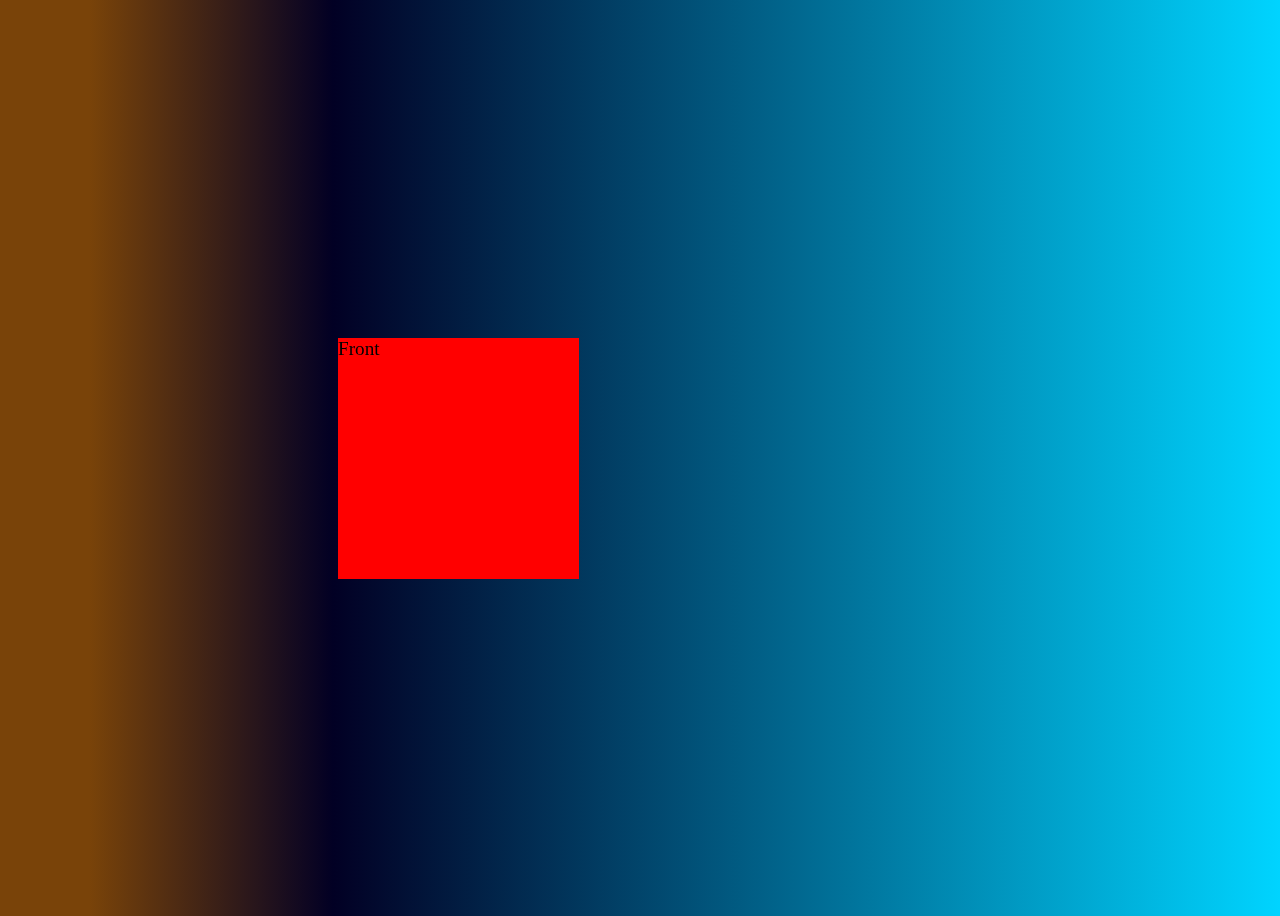
==== index.html @ be80cf52 "complete" ====
<!doctype html>
<html lang="en">
  <head>
    <meta charset="UTF-8" />
    <link rel="icon" type="image/svg+xml" href="/vite.svg" />
    <meta name="viewport" content="width=device-width, initial-scale=1.0" />
    <link rel="stylesheet" href="style.css" />
    <title>Vite App</title>
  </head>
  <body>
    <div class="cubespace">
      <div class="cube">
        <div class="cube-face front-face">Front</div>
        <div class="cube-face back-face">Back</div>
        <div class="cube-face right-face">Right</div>
        <div class="cube-face left-face">Left</div>
        <div class="cube-face up-face">Up Face</div>
        <div class="cube-face down-face">Down</div>



      </div>
    </div>
    
  </body>
</html>
---- style.css ----
body{
  display: flex;
  width: 100vh;
  height: 100vh ;
  justify-content: center;
  align-items: center;
  background: rgb(121,67,9);
background: linear-gradient(90deg, rgba(121,67,9,1) 7%, rgba(2,0,36,1) 26%, rgba(0,212,255,1) 100%);
}

.cubespace{
  width: 200px;
  height: 200px;
  perspective: 600px;
}

.cube{
  width: 100%;
  height: 100%;
  position: relative;
  transform-style: preserve-3d;
  animation: spin 10s infinite linear;
}

.cube-face{
  position: absolute;
  width: 200px;
  height:200px;
  
}

.front-face{
  background-color: red;
  transform: rotateX(0deg) translateZ(100px);
  
}


.back-face{
  background-color: blue;
  transform: rotateX(-180deg) translateZ(100px);

}

.left-face{
  background-color: green;
  transform: rotateY(-90deg) translateZ(100px);
  
}
.right-face{
  background-color: yellow;
  transform: rotateY(90deg) translateZ(100px);
}

.up-face{
  background-color: orange;
  transform: rotateX(90deg) translateZ(100px);
}

.down-face{
  background-color: purple;
  transform: rotateX(-90deg) translateZ(100px);
} 

@keyframes spin {
  from {
    transform: rotateX(0deg) rotateY(0deg);
  }
  to {
    transform: rotateX(360deg) rotateY(360deg);
  }
}
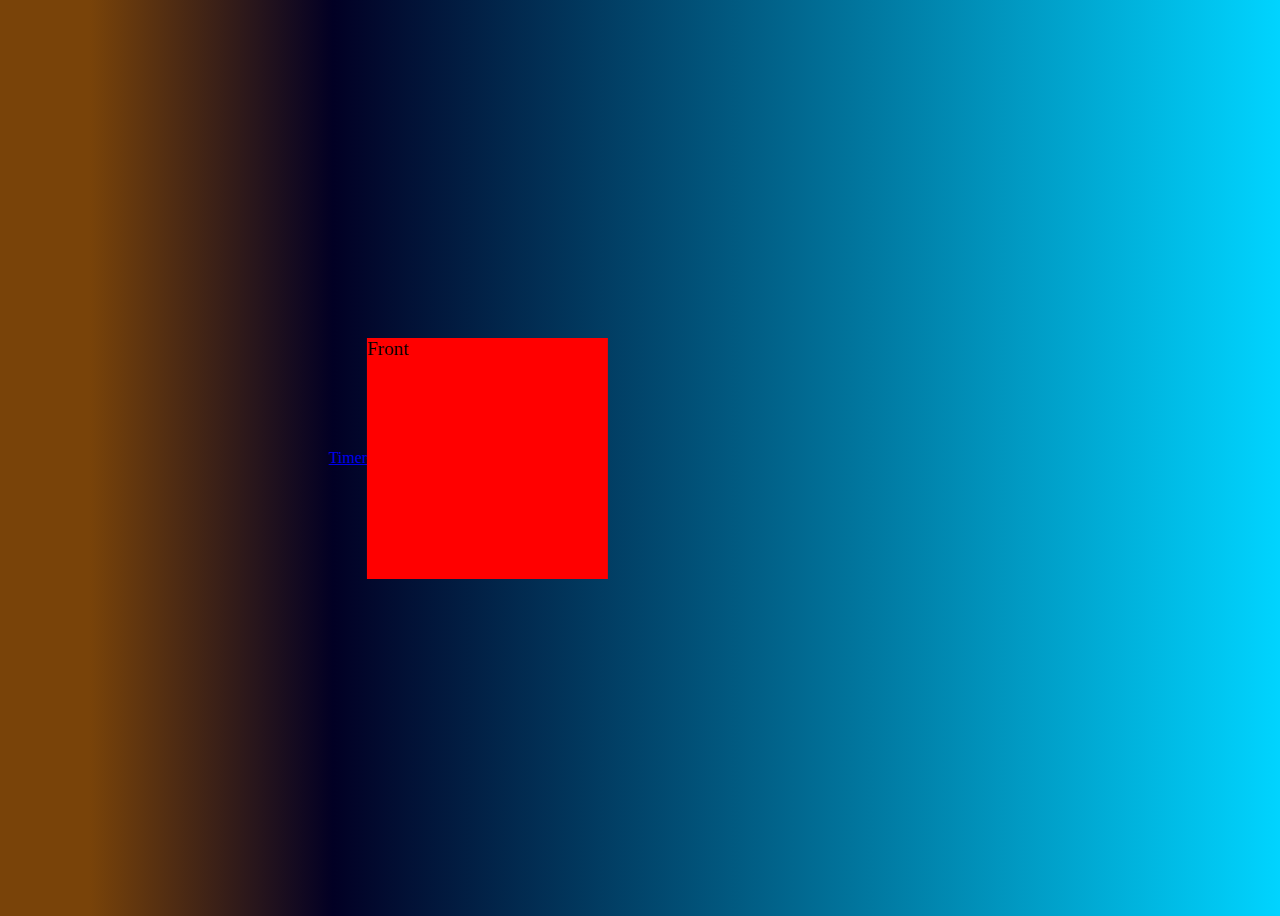
==== commit 6484c446: "Update index.html" ====
--- a/index.html
+++ b/index.html
@@ -8,6 +8,7 @@
     <title>Vite App</title>
   </head>
   <body>
+    <a href = "timer.html">Timer-JS</a>
     <div class="cubespace">
       <div class="cube">
         <div class="cube-face front-face">Front</div>
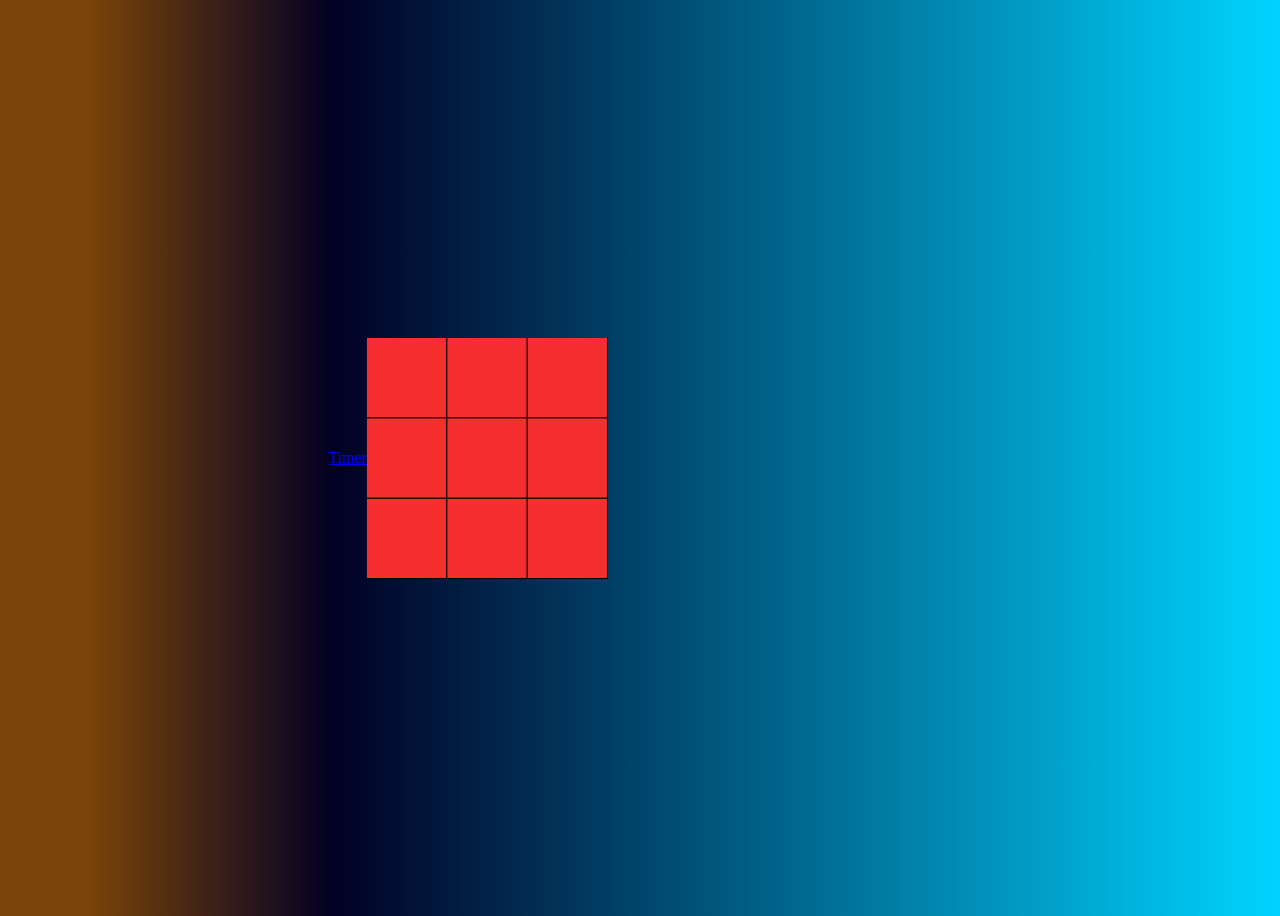
==== commit fb6ccad9: "grid complete" ====
--- a/index.html
+++ b/index.html
@@ -4,19 +4,213 @@
     <meta charset="UTF-8" />
     <link rel="icon" type="image/svg+xml" href="/vite.svg" />
     <meta name="viewport" content="width=device-width, initial-scale=1.0" />
-    <link rel="stylesheet" href="style.css" />
     <title>Vite App</title>
+    <style>
+
+
+body{
+  display: flex;
+  width: 100vh;
+  height: 100vh ;
+  justify-content: center;
+  align-items: center;
+  background: rgb(121,67,9);
+background: linear-gradient(90deg, rgba(121,67,9,1) 7%, rgba(2,0,36,1) 26%, rgba(0,212,255,1) 100%);
+}
+
+.cubespace{
+  width: 200px;
+  height: 200px;
+  perspective: 600px;
+}
+
+.cube{
+  width: 100%;
+  height: 100%;
+  position: relative;
+  transform-style: preserve-3d;
+  animation: spin 10s infinite linear;
+}
+
+.cube-face{
+  position: absolute;
+  width: 200px;
+  height:200px;
+  background-color: black;
+  
+}
+
+.front-face{
+  transform: rotateX(0deg) translateZ(100px);
+  display: grid;
+  grid-template-columns: repeat(3, 1fr);
+  gap: 1px;
+  
+}
+
+
+.back-face{
+  
+  transform: rotateX(-180deg) translateZ(100px);
+  display: grid;
+  grid-template-columns: repeat(3, 1fr);
+  gap: 1px;
+
+
+
+}
+
+.left-face{
+  
+  transform: rotateY(-90deg) translateZ(100px);
+  display: grid;
+  grid-template-columns: repeat(3, 1fr);
+  gap: 1px;
+  
+}
+.right-face{
+  
+  transform: rotateY(90deg) translateZ(100px);
+  display: grid;
+  grid-template-columns: repeat(3, 1fr);
+  gap: 1px;
+  
+
+}
+
+.up-face{
+  
+  transform: rotateX(90deg) translateZ(100px);
+  display: grid;
+  grid-template-columns: repeat(3, 1fr);
+  gap: 1px;
+}
+
+.down-face{
+  
+  transform: rotateX(-90deg) translateZ(100px);
+  display: grid;
+  grid-template-columns: repeat(3, 1fr);
+  gap: 1px;
+} 
+
+.front-face div{
+  padding: 10px;
+  background-color: #f52e2e;
+}
+
+.right-face div{
+  padding: 10px;
+  background-color: yellow;
+}
+
+
+.back-face div{
+  padding: 10px;
+  background-color: blue;
+}
+
+.left-face div{
+  padding: 10px;
+  background-color: green;
+}
+
+.up-face div{
+  padding: 10px;
+  background-color: rgb(255, 187, 0);
+}
+
+
+.down-face div{
+  padding: 10px;
+  background-color: rgb(255, 255, 255);
+}
+
+
+
+
+
+
+
+
+@keyframes spin {
+  from {
+    transform: rotateX(0deg) rotateY(0deg);
+  }
+  to {
+    transform: rotateX(360deg) rotateY(360deg);
+  }
+}
+    </style>
   </head>
   <body>
     <a href = "timer.html">Timer-JS</a>
     <div class="cubespace">
       <div class="cube">
-        <div class="cube-face front-face">Front</div>
-        <div class="cube-face back-face">Back</div>
-        <div class="cube-face right-face">Right</div>
-        <div class="cube-face left-face">Left</div>
-        <div class="cube-face up-face">Up Face</div>
-        <div class="cube-face down-face">Down</div>
+        <div class="cube-face front-face">
+
+          <div></div>
+          <div></div>
+          <div></div>
+          <div></div>
+          <div></div>
+          <div></div>
+          <div></div>
+          <div></div>
+          <div></div>
+
+
+
+
+        </div>
+        <div class="cube-face back-face"><div></div>
+        <div></div>
+        <div></div>
+        <div></div>
+        <div></div>
+        <div></div>
+        <div></div>
+        <div></div>
+        <div></div></div>
+        <div class="cube-face right-face"><div></div>
+        <div></div>
+        <div></div>
+        <div></div>
+        <div></div>
+        <div></div>
+        <div></div>
+        <div></div>
+        <div></div>
+      
+      
+      </div>
+        <div class="cube-face left-face"><div></div>
+        <div></div>
+        <div></div>
+        <div></div>
+        <div></div>
+        <div></div>
+        <div></div>
+        <div></div>
+        <div></div></div>
+        <div class="cube-face up-face"><div></div>
+        <div></div>
+        <div></div>
+        <div></div>
+        <div></div>
+        <div></div>
+        <div></div>
+        <div></div>
+        <div></div></div>
+        <div class="cube-face down-face"><div></div>
+        <div></div>
+        <div></div>
+        <div></div>
+        <div></div>
+        <div></div>
+        <div></div>
+        <div></div>
+        <div></div></div>
 
 
 
